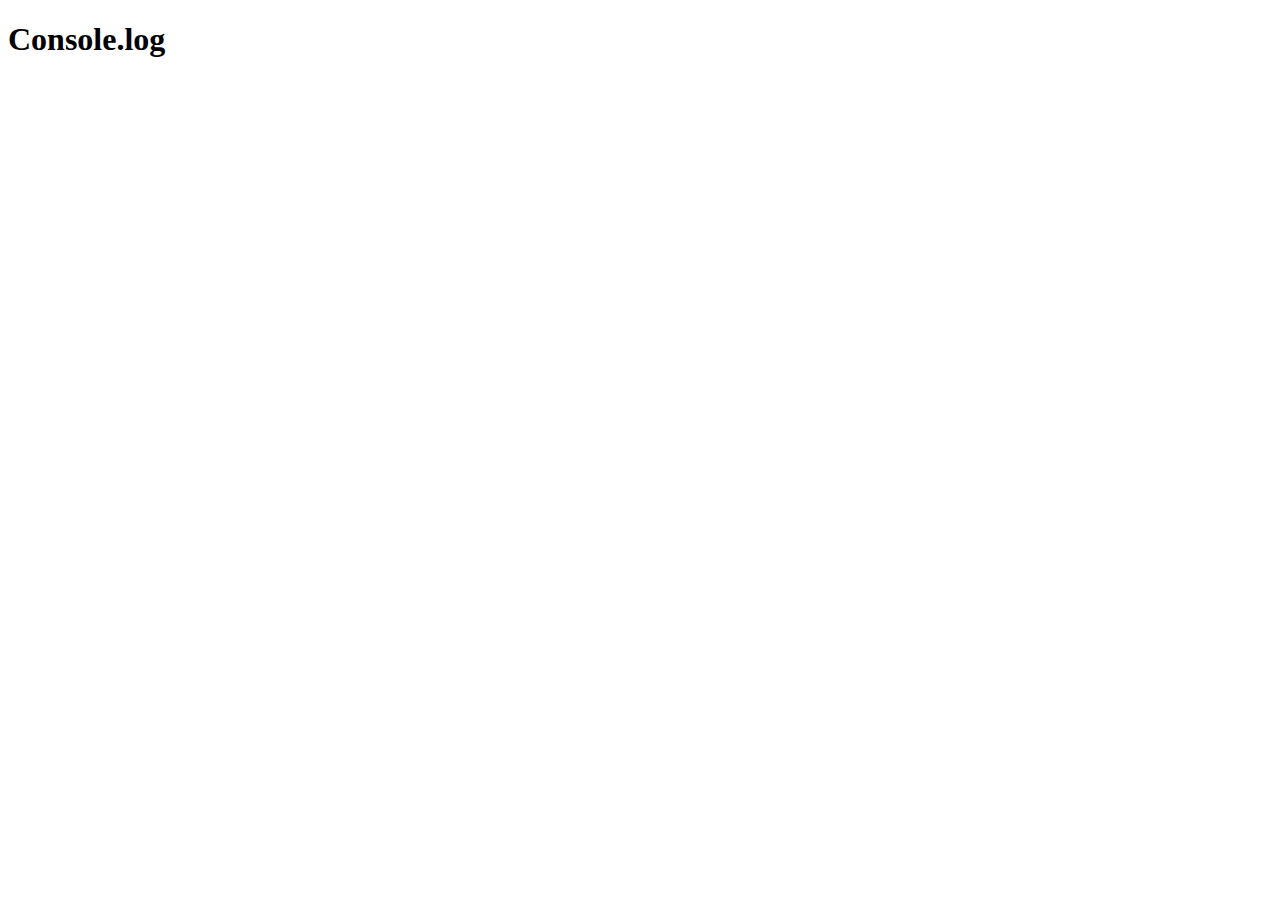
==== JS_Lesson/index.html @ f1b7826f "CaneTown Day 12 Lesson" ====
<!DOCTYPE html>
<html lang="en">
<head>
  <meta charset="UTF-8">
  <meta http-equiv="X-UA-Compatible" content="IE=edge">
  <meta name="viewport" content="width=device-width, initial-scale=1.0">
  <title>console.log</title>
</head>
<body>
  <h1>Console.log</h1>

  <script src="array.js"></script>
</body>
</html>
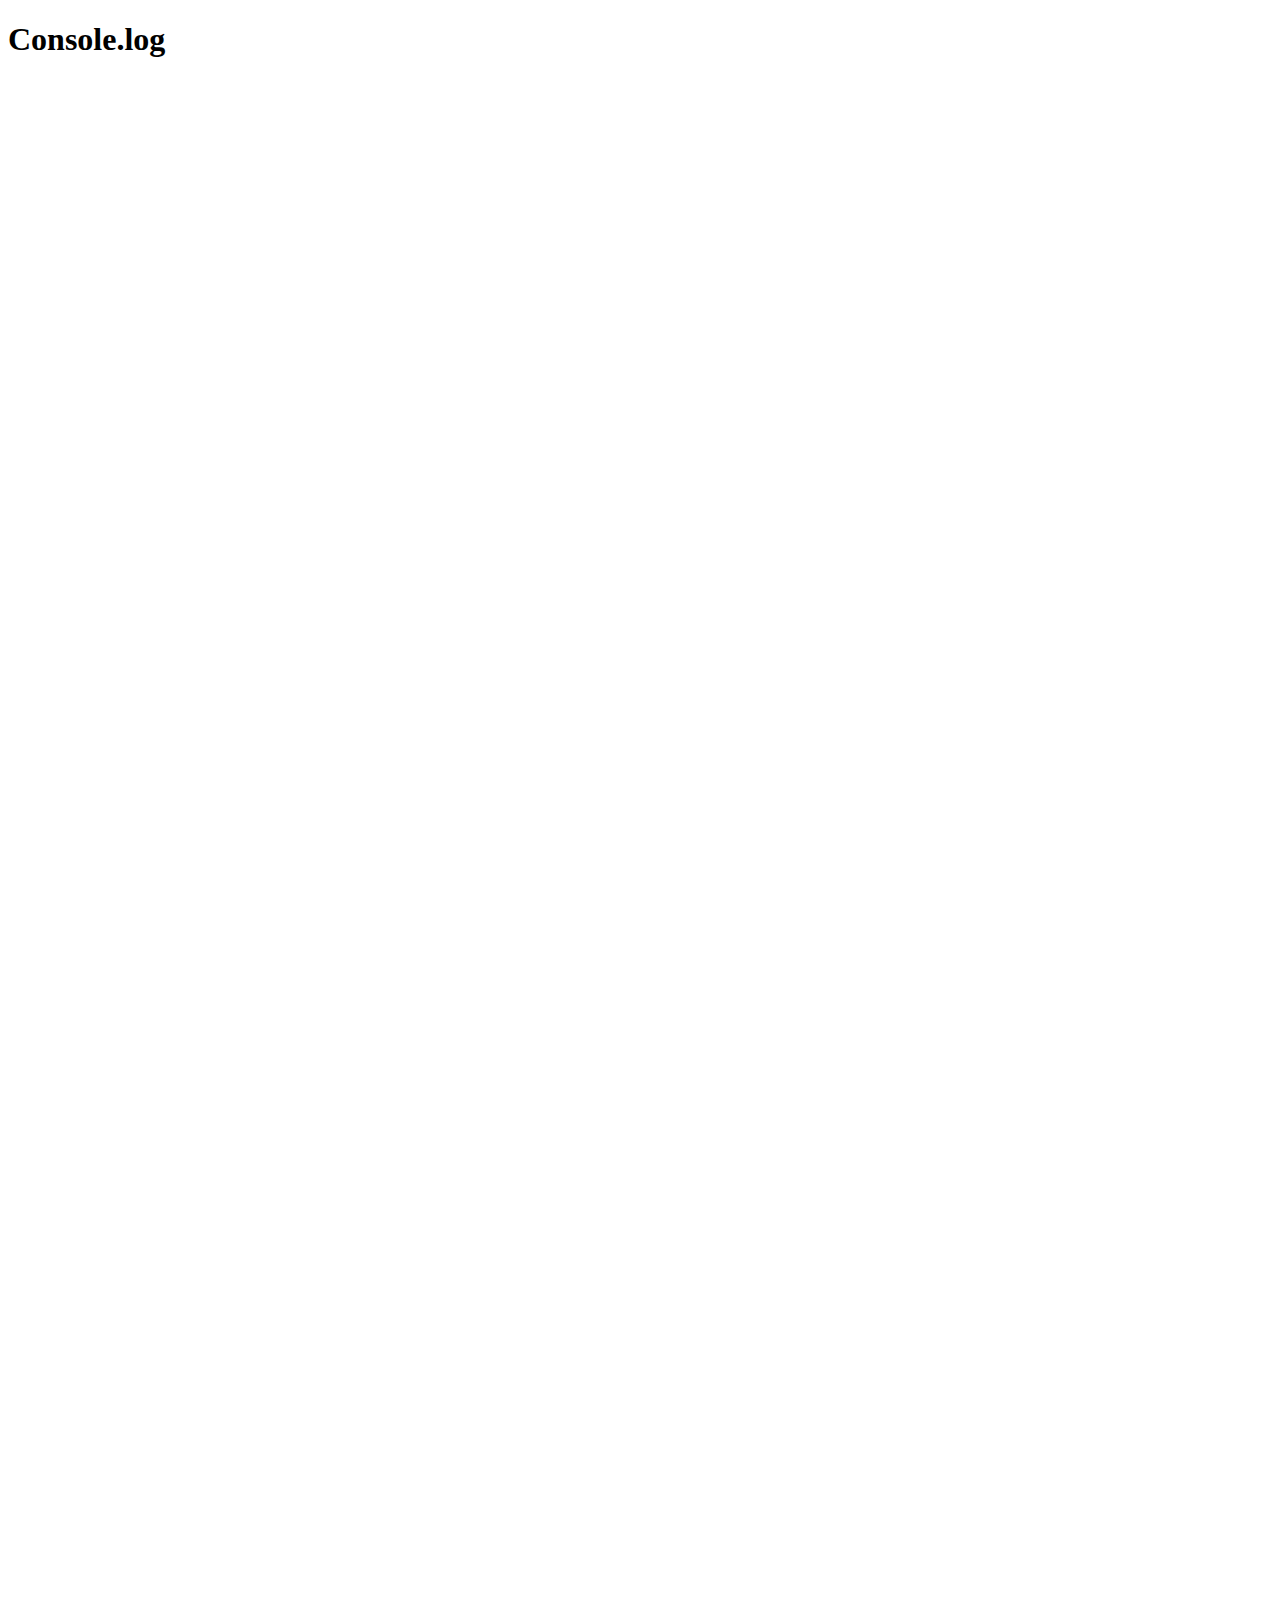
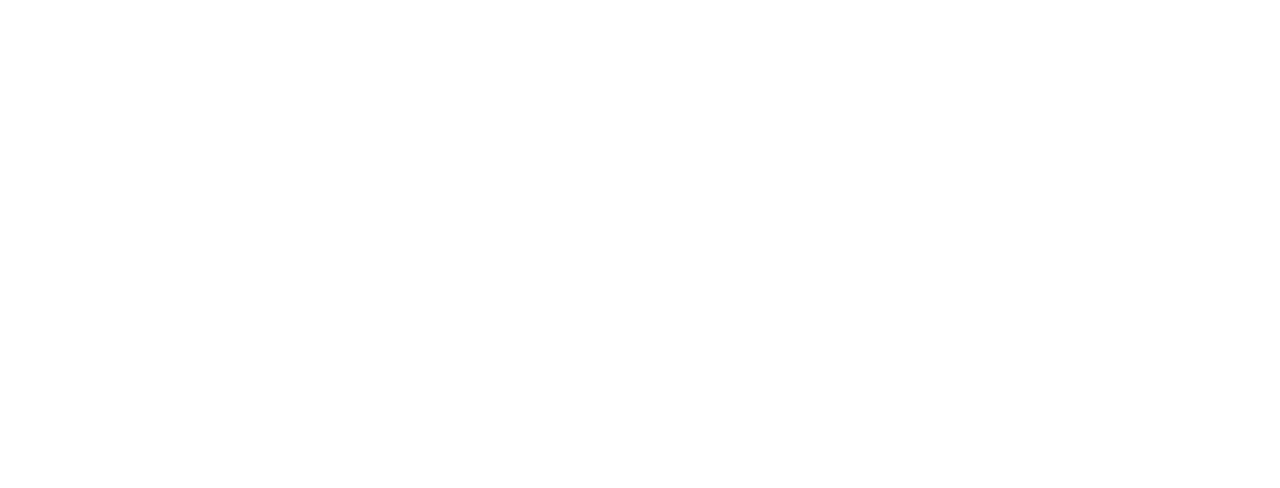
==== commit ea9df25b: "CaneTown Day 14 - Switch, function, loops, Window methods, Object & Properties" ====
--- a/JS_Lesson/index.html
+++ b/JS_Lesson/index.html
@@ -8,7 +8,7 @@
 </head>
 <body>
   <h1>Console.log</h1>
-
-  <script src="array.js"></script>
+  <div style="height: 2000px;"></div>
+  <script src="window-methods.js"></script>
 </body>
 </html>